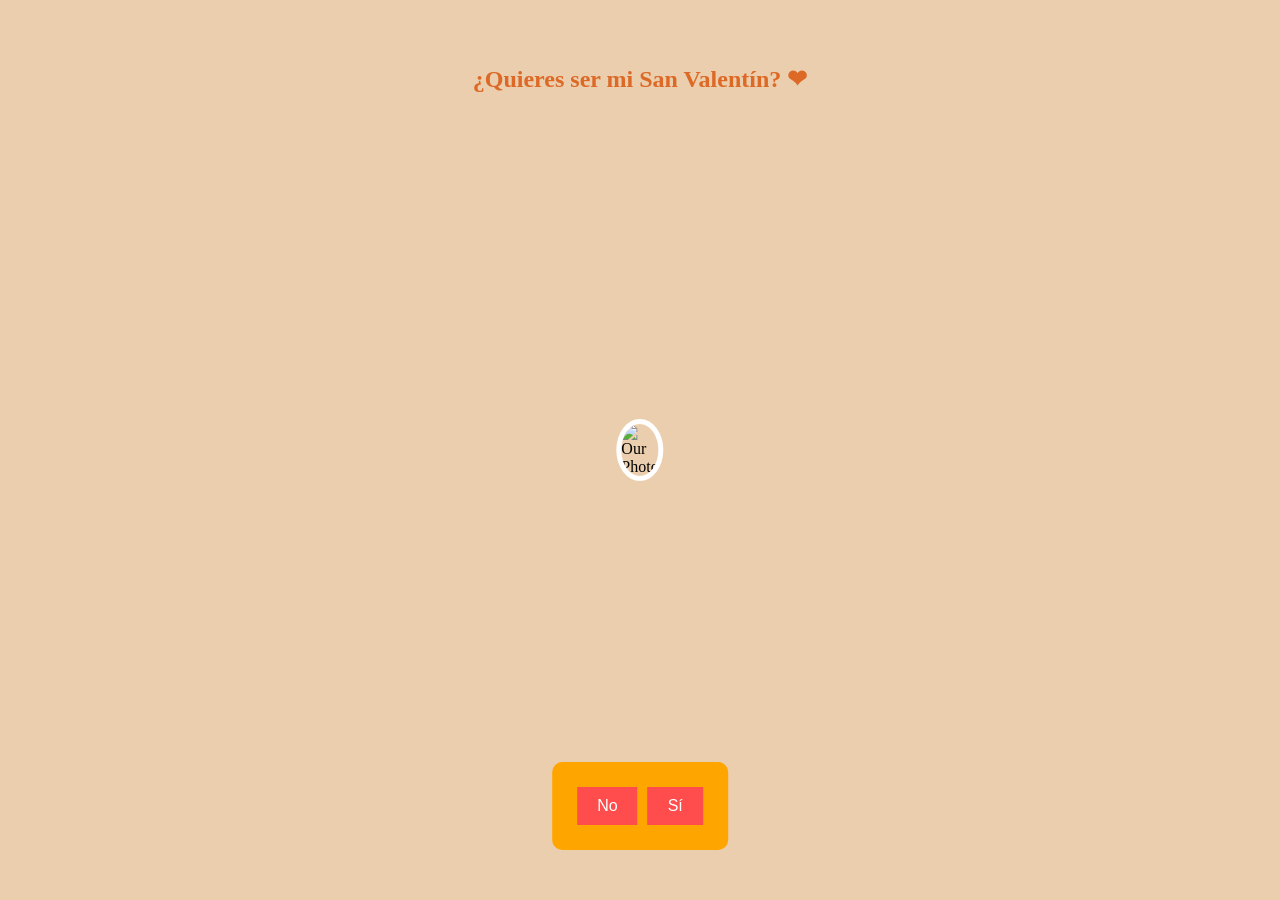
==== propuesta.html @ cc76158c "Add files via upload" ====
<!DOCTYPE html>
<html lang="en">
<head>
  <meta charset="UTF-8">
  <meta name="viewport" content="width=device-width, initial-scale=1.0">
  <title>Propuesta :3</title>
  <link rel="stylesheet" href="style.css">  
  <link rel="icon" href="./img/love1.ico" type="image/x-icon">
</head>
<body>
  <h2 class="message" style="text-align: center; color: rgb(220, 105, 38);">¿Quieres ser mi San Valentín? <strong>❤</strong> </h2>
  <div class="container">    
    <div class="content">
      <div class="oval-container">
        <img src="./img/love.png" width="350px" height="380px" alt="Our Photo" class="oval">
      </div>
    </div>
    <div class="options">
      <button id="yesButton">No</button>
      <button id="noButton">Sí</button>
    </div>
  </div>
  


  <div id="myModal" class="modal">
    <div class="modal-content" style="background-color: red;">
      <span class="close" id="closed" style="color: black;">&times;</span>
      <p style="color: white; size: 500px;">¡Gracias por estar conmigo! 🌹💖</p>
      <img src="./img/peluche.png" alt="love" width="50%" height="50%">
      <h3 style="color: rgb(233, 233, 233); border: black;">TE ADORO BB :3</h3>
      <div id="cerrar">Toca aquí 💝</div> 
    </div>
  </div>

  <div id="myModal2" class="modal">
    <div class="modal-content" style="background-color: red;">
      <h3 style="color: white;">¡Ya fuiste! 💀</h3>
      <p style="color: rgb(233, 233, 233);">descargando virus...</p>
      <img src="./img/viru.png" alt="love" class="viru">       
      <div id="cancel">Cancelar</div>
    </div>
  </div>

  <script src="script2.js"></script>
</body>
</html>
---- style.css ----
body, html {
    margin: 0;
    padding: 0;
    height: 100%;
    overflow: hidden;
    background-color: #ebcead;    
    font-family: 'Great Vibes', cursive;
    overflow-y: auto;
}
  
  .container {
    position: relative;
    height: 100%;
    display: flex;
    justify-content: center;
    align-items: center;
  }
  
  .content {
    position: relative;
  }
    
  .overlay {
    position: absolute;
    top: 0;
    left: 0;
    width: 100%;
    height: 100%;
    background-color: rgba(0, 0, 0, 0.5);
  }
  
  .oval-container {
    position: absolute;
    top: 50%;
    left: 50%;
    transform: translate(-50%, -50%);
  }
  
  .oval {
    border-radius: 50%;
    border: 5px solid #fff;
  }
  
  .message {
    position: absolute;
    top: 5%;
    bottom: 20px;
    left: 50%;
    transform: translateX(-50%);
    color: #191717;
    text-align: center;
  }
  
  .options {
    display: flex; 
    justify-content: center;
    position: absolute;
    bottom: 50px;
    left: 50%;
    background-color: orange;
    padding: 20px;
    border-radius: 10px;
    transform: translateX(-50%);
  }
  
  #yesButton,
  #noButton {
    padding: 10px 20px;
    background-color: #ff4d4d;
    color: #fff;
    border: none;
    cursor: pointer;
    font-size: 16px;
    margin: 5px 5px; 
  }

  /*BTN
  
  .containerbtn {
    display: flex;
    justify-content: center;
    align-items: center;
    height: 100vh;
  }

  .options {
    display: flex;
    justify-content: space-around;
    align-items: center;
    background-color: orange;
    padding: 20px;
    border-radius: 10px;
  }

  .option {
    padding: 10px 20px;
    background-color: #ff6600;
    color: white;
    text-decoration: none;
    border: none;
    border-radius: 5px;
    font-size: 18px;
  }
  */
  #cancel{
    background-color: #ff4d4d;
    color: #fff;
    font-size: 16px;
    cursor: pointer;
    padding: 10px 20px;  
  }

  #cerrar{
    background-color: #ff4d4d;
    color: #fff;
    font-size: 16px;
    cursor: pointer;
    padding: 10px 20px;
  }

  .yesButton:hover, .noButton:hover {
    background-color: #ff6666;
    color: aquamarine;
  }


  .modal {
    display: none;
    position: fixed;
    z-index: 1;
    padding-top: 100px;
    left: 0;
    top: 0;
    width: 100%;
    height: 100%;
    overflow: auto;
    background-color: rgba(0, 0, 0, 0.5);
    transition: opacity 1.5s ease;
  }

  .show {
    display: block;
    opacity: 1; /* Cambia la opacidad a 1 para hacer el modal visible */
  }
  
  .modal-content {
    background-color: #fefefe;
    margin: auto;
    padding: 20px;
    border: 1px solid #888;
    width: 80%;
    text-align: center;
  }
  
  .close {
    color: #aaa;
    float: right;
    font-size: 28px;
    font-weight: bold;
  }
  
  .close:hover,
  .close:focus {
    color: black;
    text-decoration: none;
    cursor: pointer;
  }
  
  @media only screen and (max-width: 600px) {
    .container {
      display: block;
      top: 40%;
      height: 50%;
      width: 100%;
      right: 30%;
    }    
    .content {
      position: relative;
      height: 10px;
      width: 200px;
      left: 50%;
      right: 50%;
    }

    .oval {
      width: 100%;
      height: 100%;
      position: relative;
    }
    .oval-container {
      width: 100%;
      position: absolute;
      left: 50%;
      transform: translate(-50%, -50%);
    }
  
    .message {
      font-size: 15px;
    }
    
    .modal-content {
      width: 90%;
      max-width: 300px;
    }
    
    .options {
      display: flex; /* Utilizamos flexbox para controlar el diseño */
      justify-content: center; /* Centramos los botones horizontalmente */
      position: absolute;
      bottom: 20px;
      left: 80%;
      transform: translateX(-50%);
      margin: 10px 0; 
    }

    .viru{
      width: 100%;
      height: 100%;
    }
  
  }
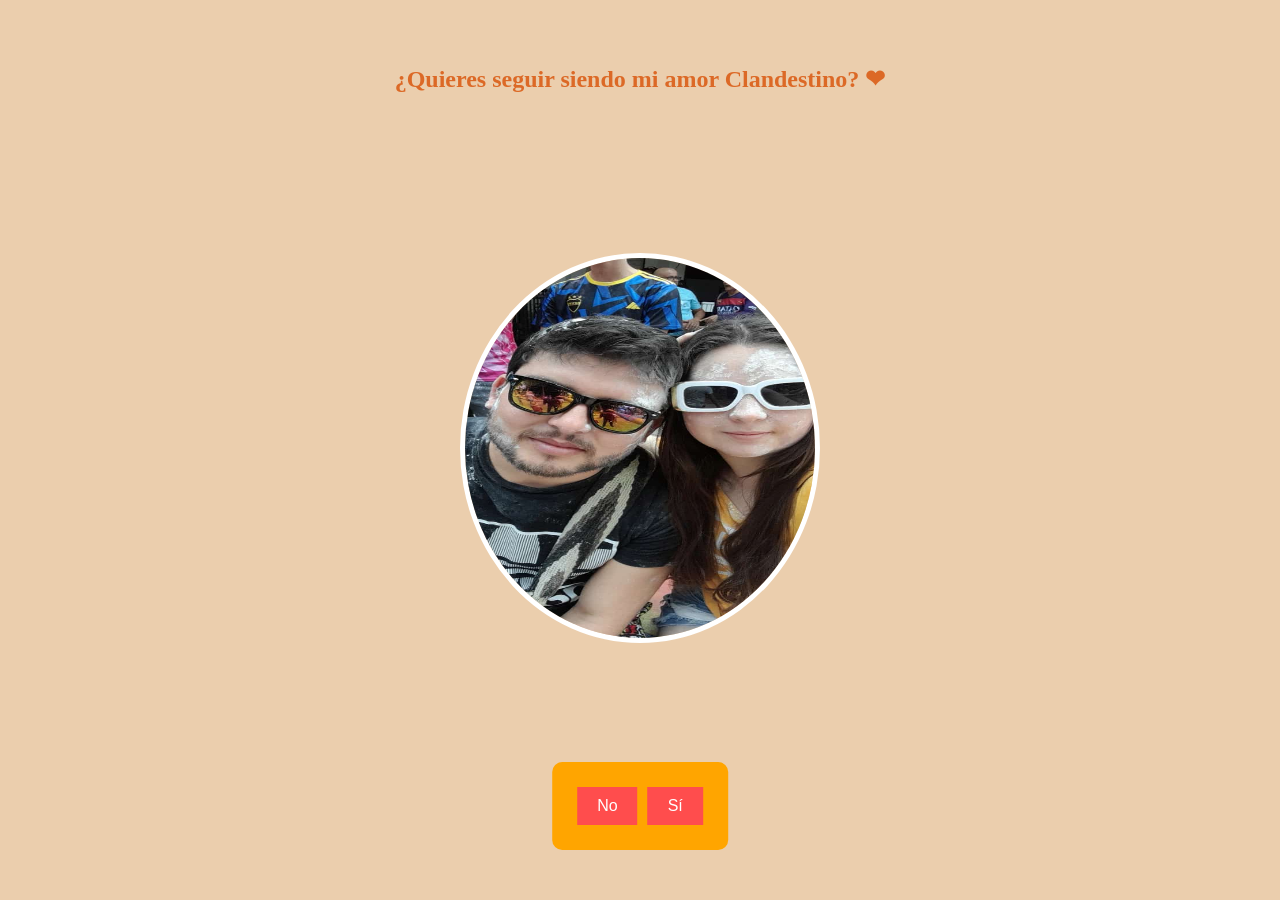
==== commit bf86a98b: "propuesta.html" ====
--- a/propuesta.html
+++ b/propuesta.html
@@ -8,7 +8,7 @@
   <link rel="icon" href="./img/love1.ico" type="image/x-icon">
 </head>
 <body>
-  <h2 class="message" style="text-align: center; color: rgb(220, 105, 38);">¿Quieres ser mi San Valentín? <strong>❤</strong> </h2>
+  <h2 class="message" style="text-align: center; color: rgb(220, 105, 38);">¿Quieres seguir siendo mi amor Clandestino? <strong>❤</strong> </h2>
   <div class="container">    
     <div class="content">
       <div class="oval-container">
@@ -28,7 +28,7 @@
       <span class="close" id="closed" style="color: black;">&times;</span>
       <p style="color: white; size: 500px;">¡Gracias por estar conmigo! 🌹💖</p>
       <img src="./img/peluche.png" alt="love" width="50%" height="50%">
-      <h3 style="color: rgb(233, 233, 233); border: black;">TE ADORO BB :3</h3>
+      <h3 style="color: rgb(233, 233, 233); border: black;">TE QUIERO MUCHO :3</h3>
       <div id="cerrar">Toca aquí 💝</div> 
     </div>
   </div>
